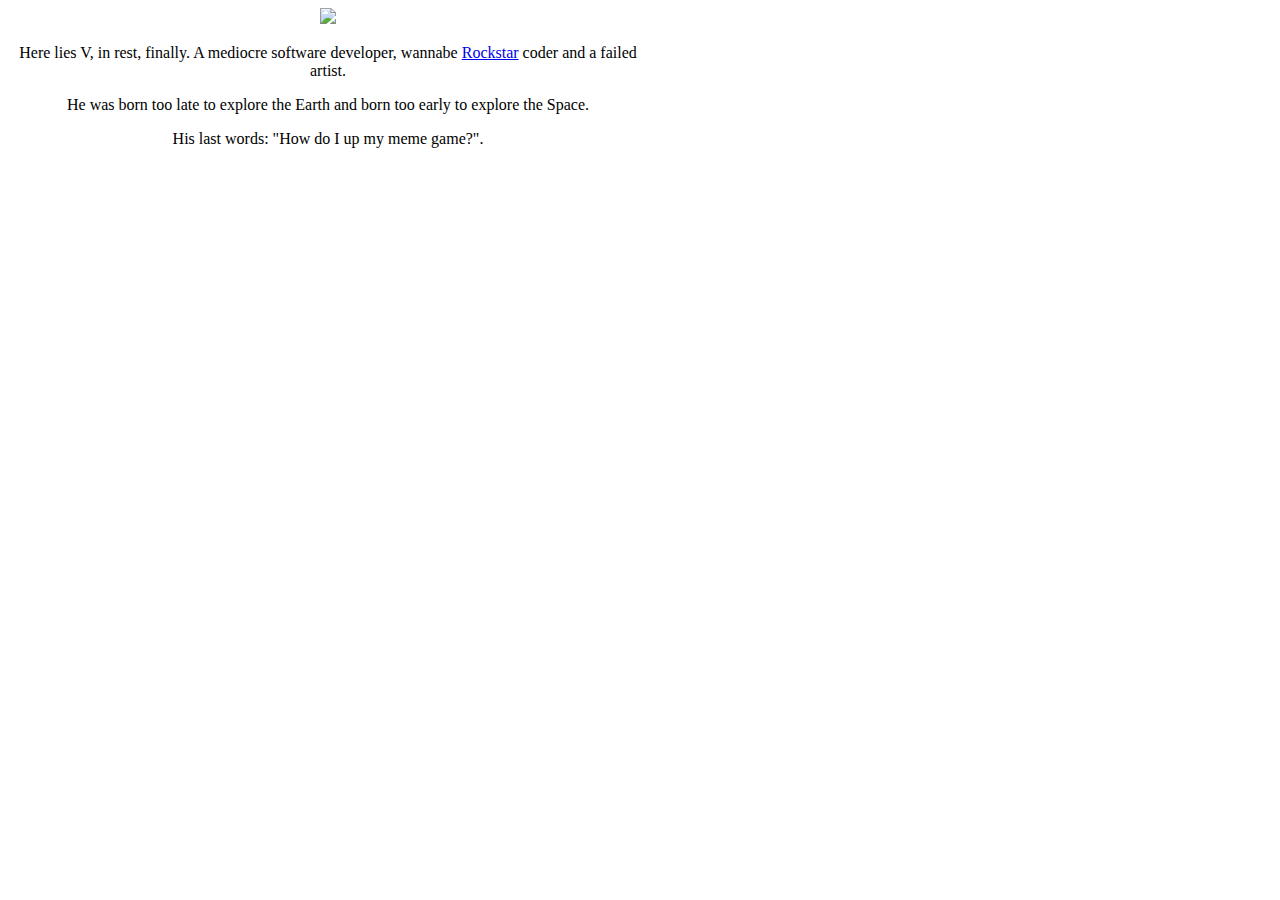
==== index.html @ ffe290b6 "unkil is from village area" ====
<!DOCTYPE html>
<html>
<head>
  <title>RIP in Pieces</title>
  <link rel="stylesheet" href="//cdnjs.cloudflare.com/ajax/libs/normalize/7.0.0/normalize.min.css" type="text/css">
  <link rel="stylesheet" href="//unpkg.com/sakura.css/css/sakura.css" type="text/css">
</head>
<body style="background: white; max-width: 40em;">
  <center><img width="40%" src="tombstone.jpg"></center>
  <center><p>Here lies V, in rest, finally. A mediocre software developer, wannabe <a href="https://github.com/avinassh/rockstar">Rockstar</a> coder and a failed artist.</p></center>
  <center><p>He was born too late to explore the Earth and born too early to explore the Space.</p></center>
  <center><p>His last words: "How do I up my meme game?".</p></center>
</body>
</html>
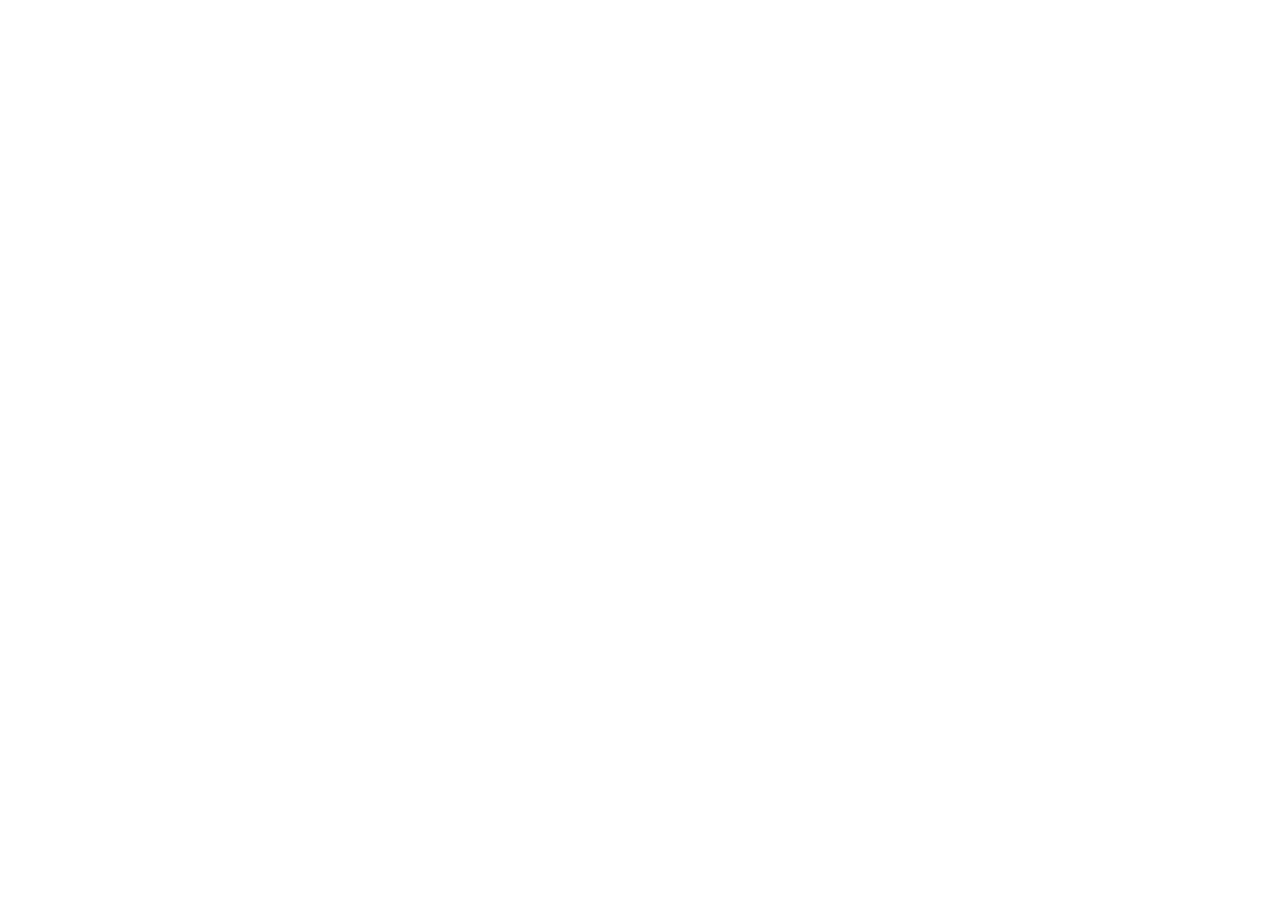
==== commit 63fd2e55: "Add a graveyard. Resolves #5" ====
--- a/index.html
+++ b/index.html
@@ -1,14 +1,16 @@
 <!DOCTYPE html>
 <html>
-<head>
-  <title>RIP in Pieces</title>
-  <link rel="stylesheet" href="//cdnjs.cloudflare.com/ajax/libs/normalize/7.0.0/normalize.min.css" type="text/css">
-  <link rel="stylesheet" href="//unpkg.com/sakura.css/css/sakura.css" type="text/css">
-</head>
-<body style="background: white; max-width: 40em;">
-  <center><img width="40%" src="tombstone.jpg"></center>
-  <center><p>Here lies V, in rest, finally. A mediocre software developer, wannabe <a href="https://github.com/avinassh/rockstar">Rockstar</a> coder and a failed artist.</p></center>
-  <center><p>He was born too late to explore the Earth and born too early to explore the Space.</p></center>
-  <center><p>His last words: "How do I up my meme game?".</p></center>
-</body>
+  <head>
+    <meta name="viewport" content="width=device-width, initial-scale=1.0">
+    <title>RIP in Pieces</title>
+    <link rel="stylesheet" href="/css/main.css">
+    <link href="https://fonts.googleapis.com/css?family=Gloria+Hallelujah|Indie+Flower" rel="stylesheet"> 
+    <script src="https://cdnjs.cloudflare.com/ajax/libs/angular.js/1.6.1/angular.min.js"></script>
+    <script src="https://cdnjs.cloudflare.com/ajax/libs/angular.js/1.6.1/angular-route.min.js"></script>
+    <script src="/js/main.js"></script>
+  </head>
+  <body ng-app="cApp">
+    <base href="/">
+    <div ng-view></div> 
+  </body>
 </html>--- a/css/main.css
+++ b/css/main.css
@@ -0,0 +1,50 @@
+body {
+  background-color: #fff;
+}
+.center {
+  text-align: center;
+}
+
+#tombstone {
+  width: 100%;
+}
+
+.tombstone-container {
+  position: relative;
+  width: 275px;
+  height: 365px;
+  display: inline-block;
+}
+
+.chalk {
+  font-family: 'Gloria Hallelujah', cursive;
+  color: #000;
+}
+
+#name {
+  position: absolute;
+  left: 17%;
+  top: 50%;
+  width: 60%;
+  font-weight: bold;
+}
+
+#c-text {
+  position: absolute;
+  left: 26%;
+  top: 61%;
+  width: 40%;
+}
+
+#pepe {
+  height: 30px;
+}
+
+.four-o-four {
+  font-size: 10em;
+}
+
+.gutter-vertical {
+  margin-top: 50px;
+  margin-bottom: 50px;
+}